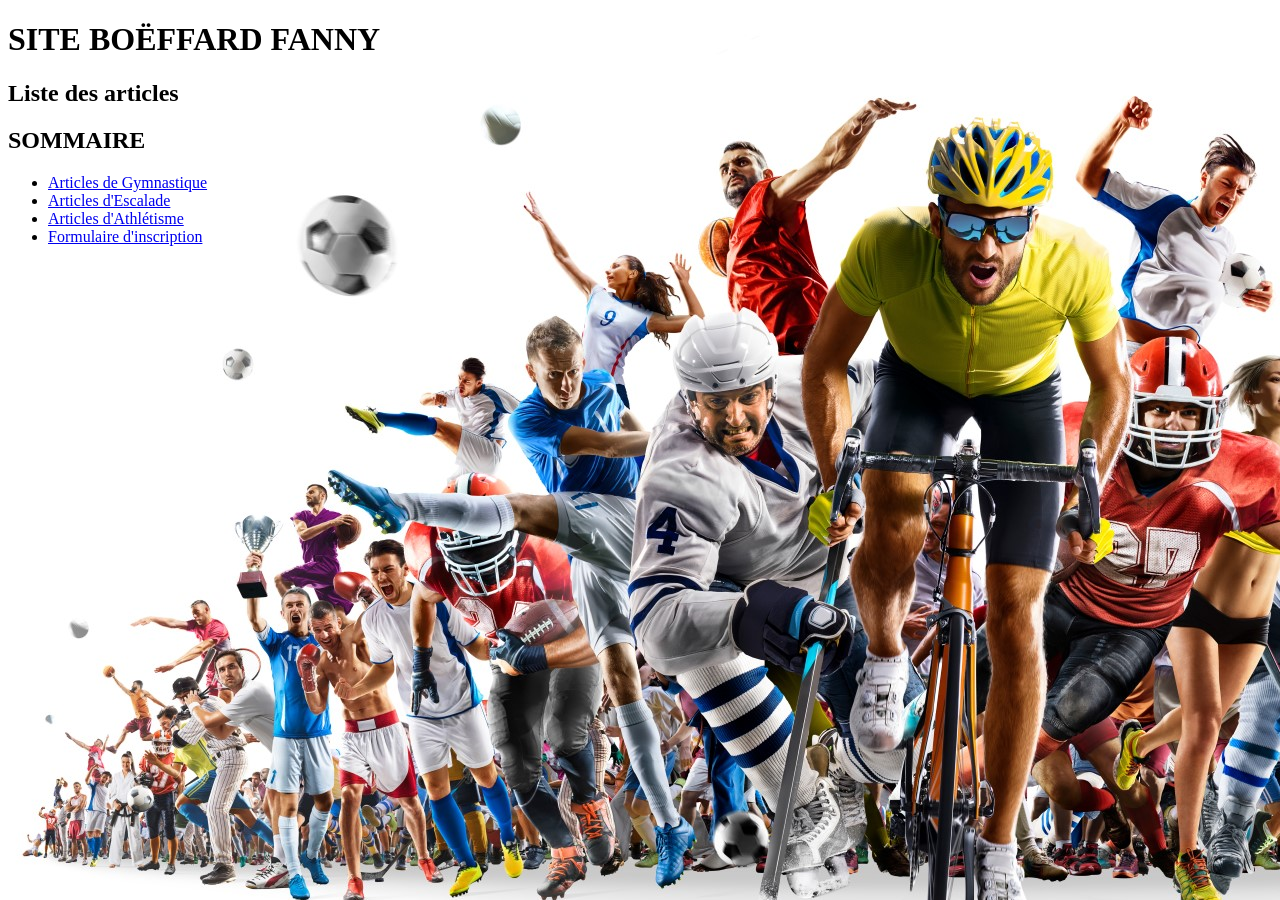
==== index.html @ 12fd70d4 "Add files via upload" ====
<!DOCTYPE html>
<html>
<head>
	<meta charset="utf-8">
	<meta name="viewport" content="width=device-width, initial-scale=1">
	<title></title>
</head>
<body background="interface.jpg">
	<h1> SITE BOËFFARD FANNY </h1>
	<h2> Liste des articles </h2>
	<h2> SOMMAIRE </h2>
	<ul>
		<li><a href="gymnastique.html"> Articles de Gymnastique </a></li>
		<li><a href="escalade.html"> Articles d'Escalade </a></li>
		<li><a href="athletisme.html"> Articles d'Athlétisme</a></li>
		<li><a href=" Formulaire d'inscription.html "> Formulaire d'inscription</a></li>
		</ul>


</body>
</html>
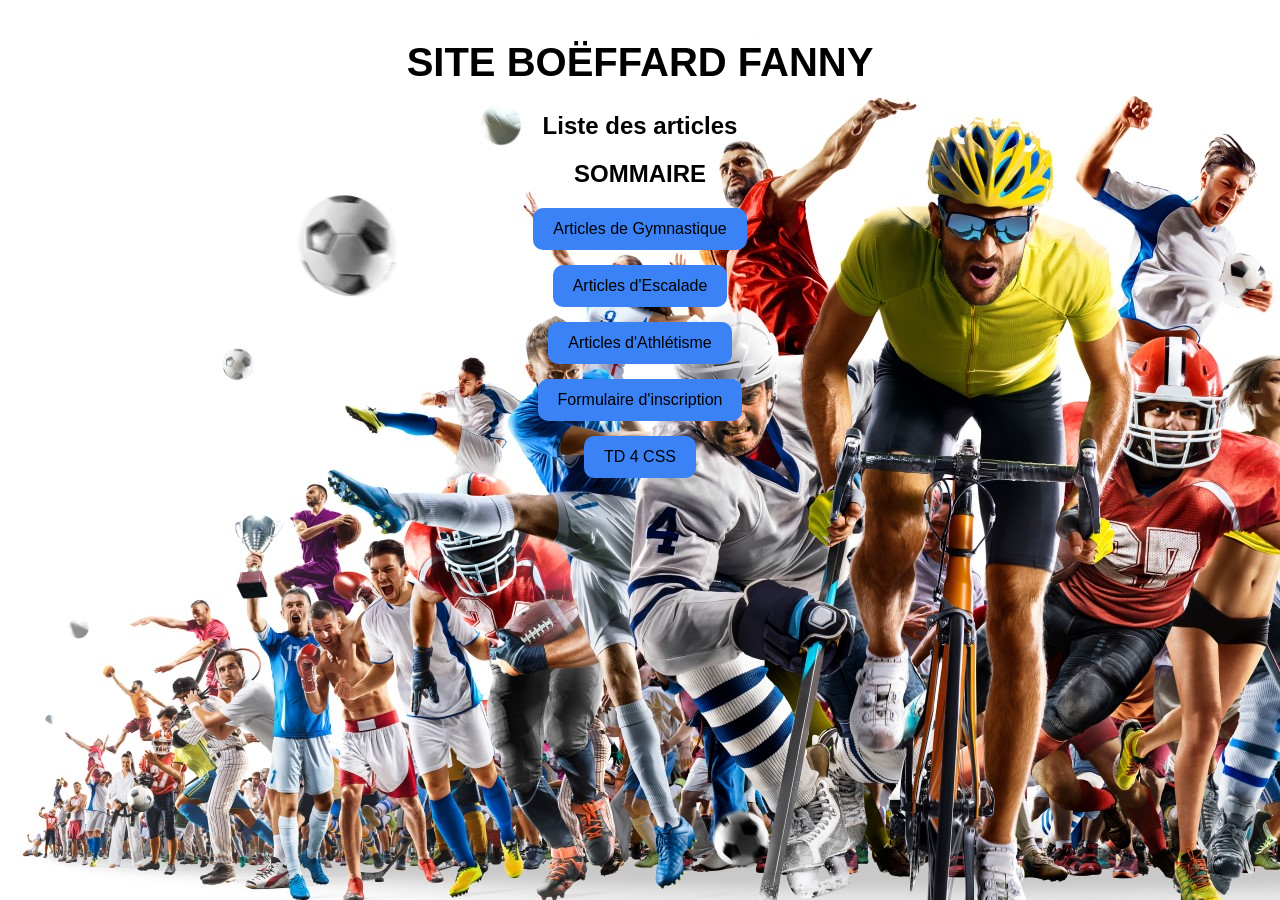
==== commit 6e6e4795: "Add files via upload" ====
--- a/index.html
+++ b/index.html
@@ -1,21 +1,25 @@
 <!DOCTYPE html>
 <html>
 <head>
-	<meta charset="utf-8">
-	<meta name="viewport" content="width=device-width, initial-scale=1">
-	<title></title>
+    <meta charset="utf-8">
+    <meta name="viewport" content="width=device-width, initial-scale=1">
+    <title>Site Boëffard Fanny</title>
+    <link rel="stylesheet" href="site Fanny.css">
 </head>
-<body background="interface.jpg">
-	<h1> SITE BOËFFARD FANNY </h1>
-	<h2> Liste des articles </h2>
-	<h2> SOMMAIRE </h2>
-	<ul>
-		<li><a href="gymnastique.html"> Articles de Gymnastique </a></li>
-		<li><a href="escalade.html"> Articles d'Escalade </a></li>
-		<li><a href="athletisme.html"> Articles d'Athlétisme</a></li>
-		<li><a href=" Formulaire d'inscription.html "> Formulaire d'inscription</a></li>
-		</ul>
 
+<body>
+	<body background="interface.jpg">
+    <h1>SITE BOËFFARD FANNY</h1>
 
+    <h2>Liste des articles</h2>
+    <h2>SOMMAIRE</h2>
+
+    <ul>
+        <li><a href="gymnastique.html">Articles de Gymnastique</a></li>
+        <li><a href="escalade.html">Articles d'Escalade</a></li>
+        <li><a href="athletisme.html">Articles d'Athlétisme</a></li>
+        <li><a href="Formulaire d'inscription.html">Formulaire d'inscription</a></li>
+        <li><a href="TD4.html">TD 4 CSS</a></li>
+    </ul>
 </body>
 </html>
--- a/site Fanny.css
+++ b/site Fanny.css
@@ -0,0 +1,60 @@
+/* Fond bleu */
+body {
+    background-color: #1e3a8a;
+    font-family: Arial, sans-serif;
+    color: black;
+    text-align: center;
+}
+
+/* Titre animé */
+h1 {
+    font-size: 40px;
+    margin-top: 40px;
+    animation: titreAnime 2s infinite alternate;
+}
+
+/* Animation du titre */
+@keyframes titreAnime {
+    from {
+        transform: scale(1);
+        text-shadow: 0 0 10px black;
+    }
+    to {
+        transform: scale(1.1);
+        text-shadow: 0 0 20px royalblue;, 0 0 30px royalblue;
+    }
+}
+
+/* Sous-titres */
+h2 {
+    margin-top: 20px;
+}
+
+/* Liste */
+ul {
+    list-style: none;
+    padding: 0;
+}
+
+/* Espacement des boutons */
+li {
+    margin: 15px;
+}
+
+/* Boutons */
+a {
+    text-decoration: none;
+    background-color: #3b82f6;
+    color: black;
+    padding: 12px 20px;
+    border-radius: 10px;
+    display: inline-block;
+    transition: all 0.3s ease;
+}
+
+/* Animation boutons */
+a:hover {
+    background-color: #60a5fa;
+    transform: scale(1.1);
+    box-shadow: 0 0 15px black;
+}
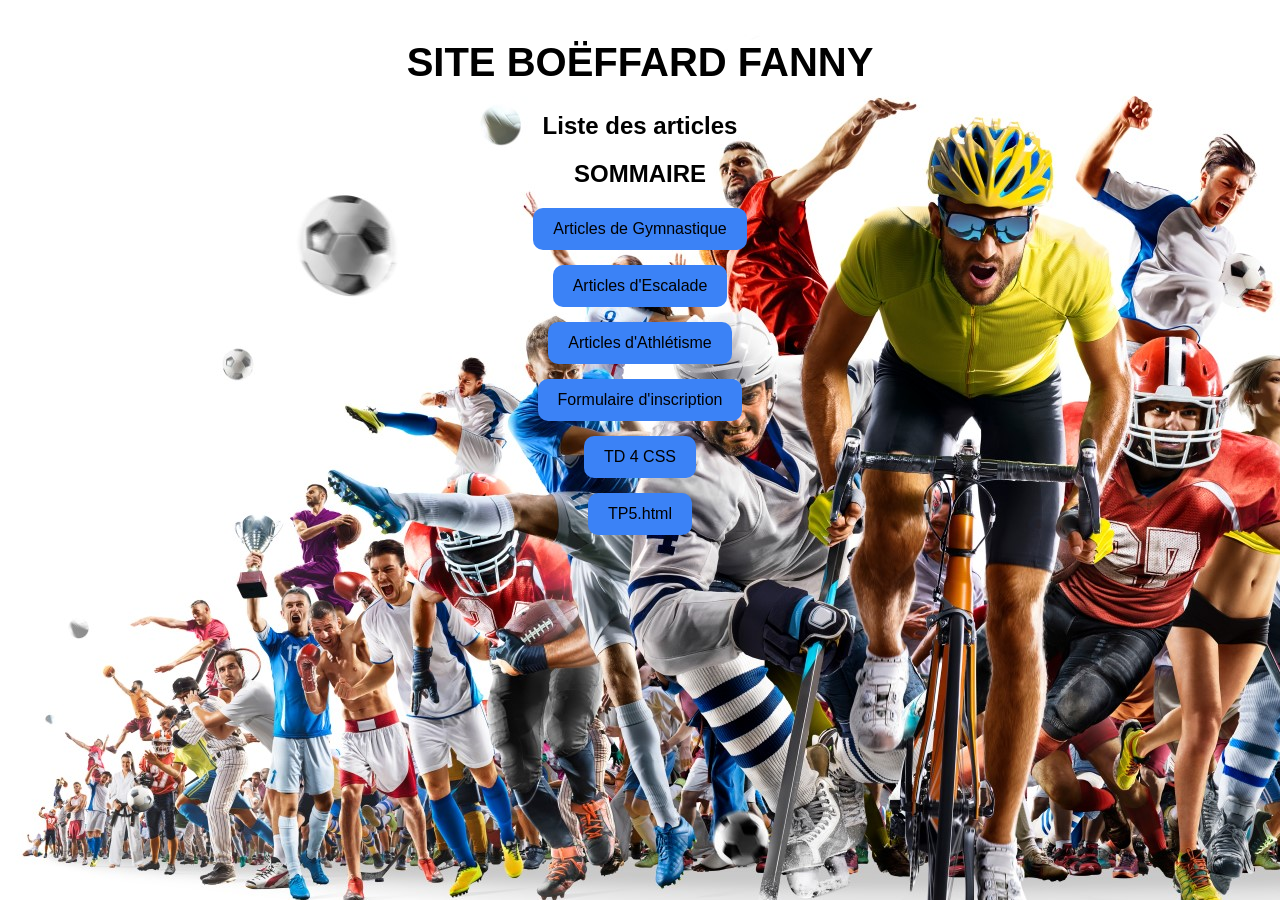
==== commit 5fe5d793: "Add files via upload" ====
--- a/index.html
+++ b/index.html
@@ -20,6 +20,7 @@
         <li><a href="athletisme.html">Articles d'Athlétisme</a></li>
         <li><a href="Formulaire d'inscription.html">Formulaire d'inscription</a></li>
         <li><a href="TD4.html">TD 4 CSS</a></li>
+        <li><a href="TD4.html">TP5.html</a></li>
     </ul>
 </body>
 </html>
